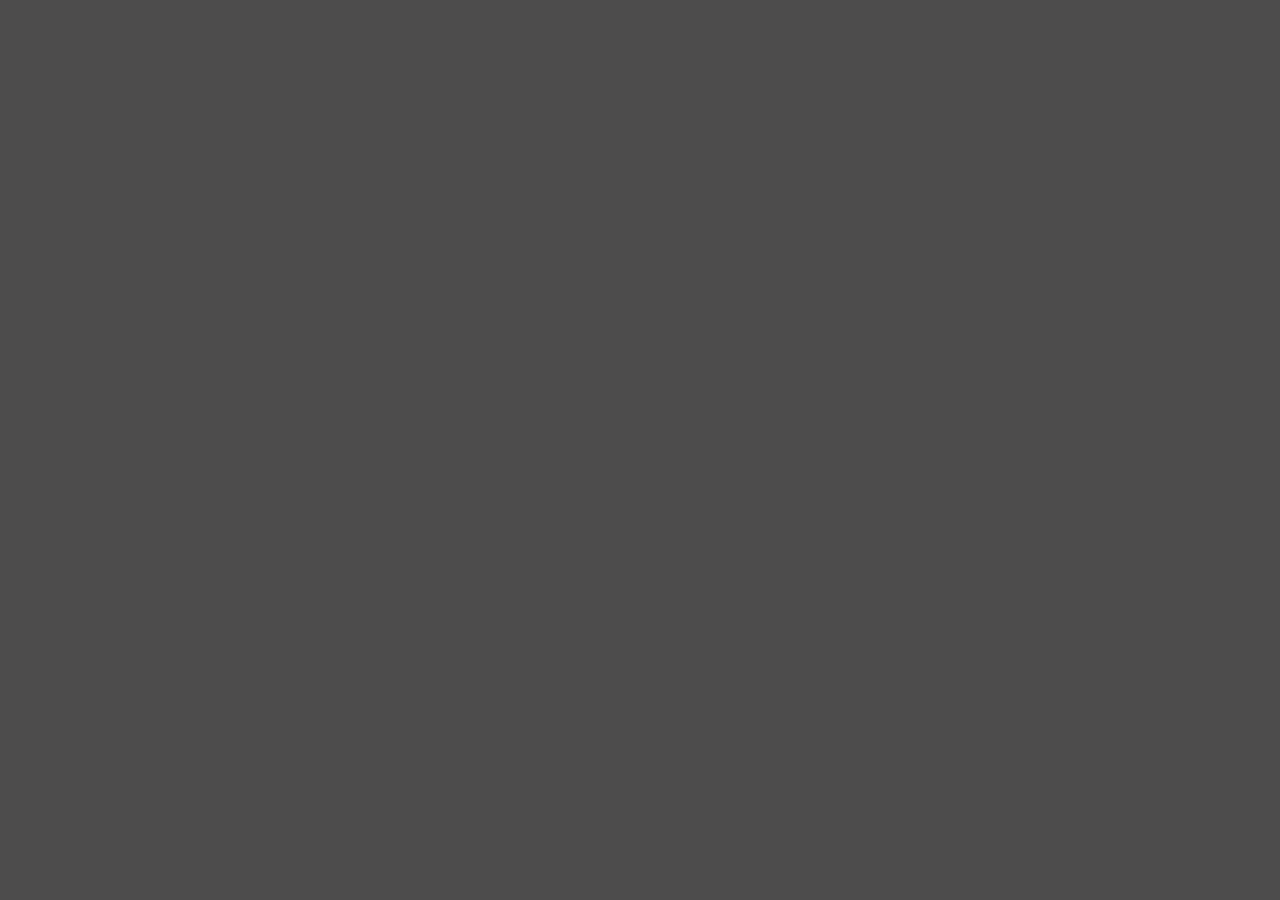
==== radon/radon.html @ ec4a8048 "Starting interface development" ====
<!DOCTYPE html>
<html lang="en">
<head>
    <meta charset="UTF-8">
    <meta http-equiv="X-UA-Compatible" content="IE=edge">
    <meta name="viewport" content="width=device-width, initial-scale=1.0">
    <title>RADON</title>
    <link rel="stylesheet" href="css/main.css">
    <link rel="stylesheet" href="css/scrollbar.css">
</head>
<body>
    
</body>
</html>
---- radon/css/main.css ----
/* Fonts */
@import url('https://fonts.googleapis.com/css2?family=Quicksand:wght@300;400;500;600;700&display=swap');

/* For the whole document */
html {
  font-family: 'Quicksand';
  color: #FFFFFF;

  background-color: #4D4C4C;
}


/* Header */
header {
  background: #363636;

  padding: 20px;

  border: hidden;
  border-radius: 10px
}

.header {
  display: inline-block;
  margin: 10px;
}

h1.header {
  font-size: 64px;
  margin: 0px;
}

a.source {
  color: #FFFFFF;

  text-decoration: none;

  margin: 0px;
}
---- radon/css/scrollbar.css ----
/* width */
::-webkit-scrollbar {
    display: block;
    width: 10px;
  }
  
  /* Track */
  ::-webkit-scrollbar-track {
    background: #4D4C4C;
    height: 50px;
  }
  
  /* Handle */
  ::-webkit-scrollbar-thumb {
    background: #777777;
    border: hidden;
    border-radius: 10px;
    max-height: 50px;
  }
  
  /* Handle on hover */
  ::-webkit-scrollbar-thumb:hover {
    background: #ababab;
    max-height: 50px;
  }
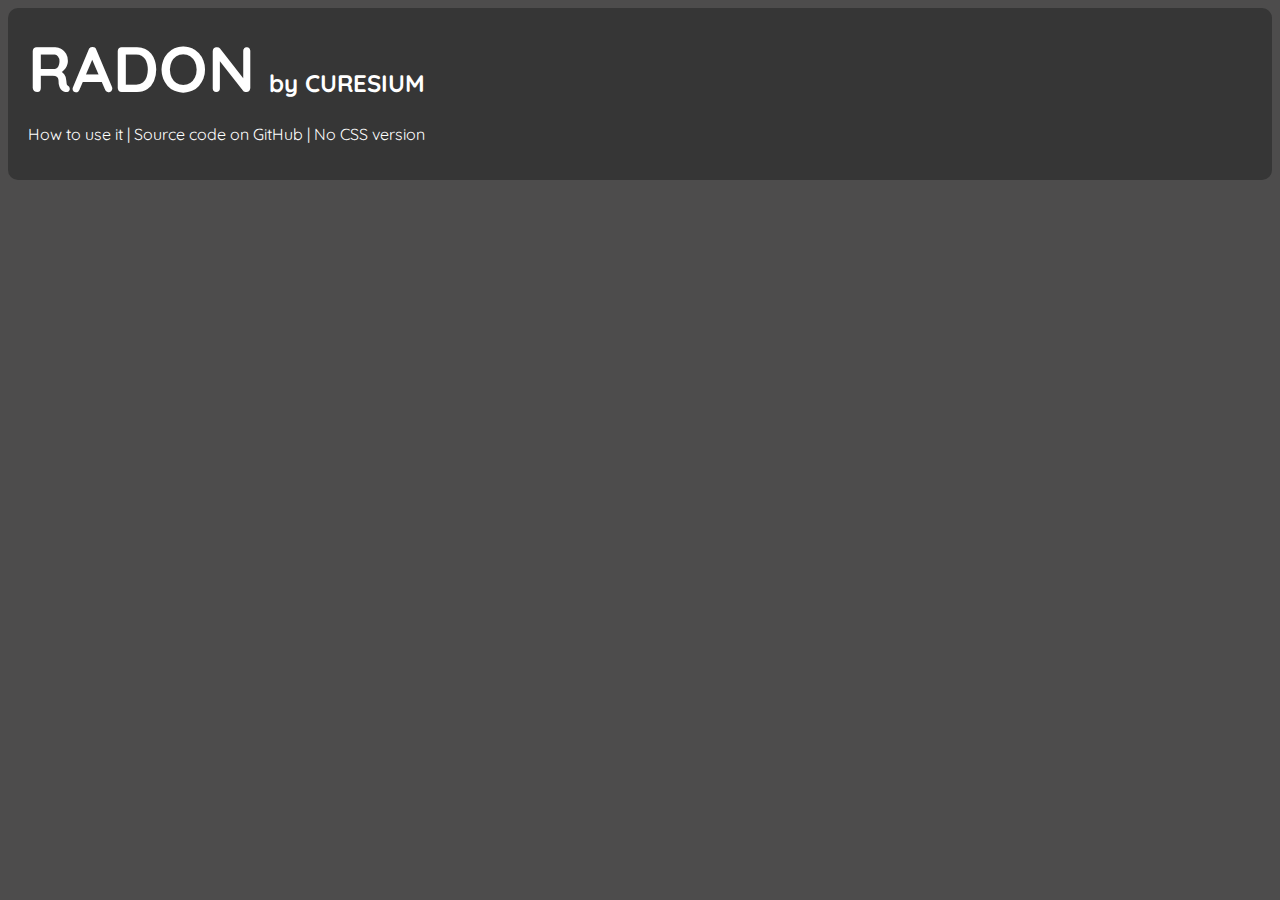
==== commit 834561a5: "Did more on the interface" ====
--- a/radon/radon.html
+++ b/radon/radon.html
@@ -9,6 +9,20 @@
     <link rel="stylesheet" href="css/scrollbar.css">
 </head>
 <body>
-    
+    <header>
+        <h1 class="header">RADON</h1>
+        <h2 class="header">by CURESIUM</h2>
+        <p class="links">
+          <a class="source" href="https://github.com/curesium/radon/wiki/How-to-use-it">How to use it</a>
+          |
+          <a class="source" href="https://github.com/curesium/radon">Source code on GitHub</a>
+          |
+          <a class="source" href="tool.html">No CSS version</a>
+        </p>
+      </header>
+
+      <div id="inputModal">
+          <textarea name="input" id="input"></textarea>
+      </div>
 </body>
 </html>--- a/radon/css/main.css
+++ b/radon/css/main.css
@@ -36,4 +36,21 @@
   text-decoration: none;
 
   margin: 0px;
+}
+
+/* Input modal */
+
+#inputModal {
+    display: none;
+    width: 80%;
+    margin: auto;
+    align-content: center;
+    overflow-x: hidden;
+    overflow-y: scroll;
+}
+
+textarea#input {
+    width: 100%;
+    height: 100%;
+    resize: vertical;
 }